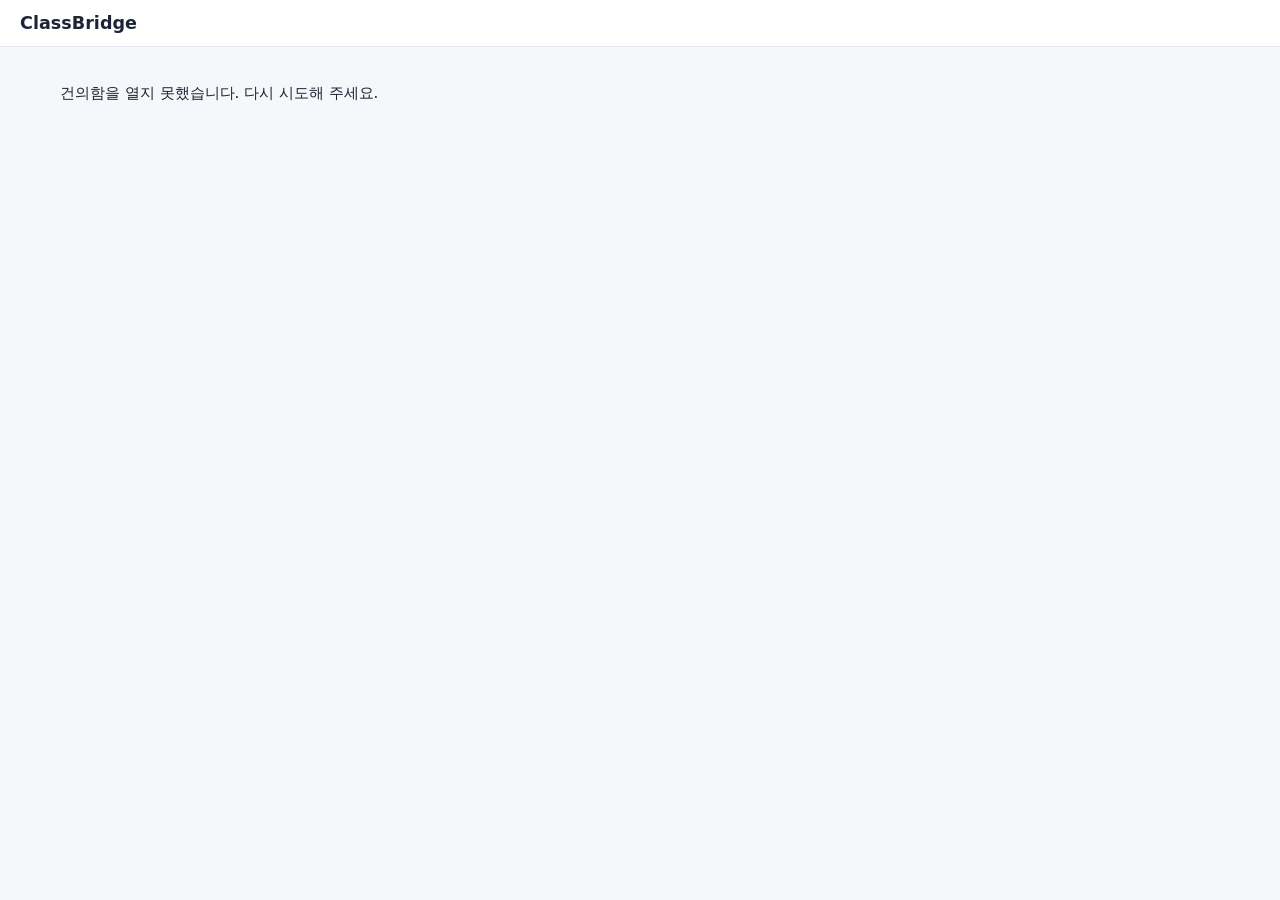
==== static/suggest.html @ acba66c9 "Allow cookie-free guest suggestions and optional 30-day sessions" ====
<!doctype html>
<html lang="ko">
<head>
  <meta charset="utf-8">
  <meta name="viewport" content="width=device-width, initial-scale=1">
  <meta name="referrer" content="no-referrer">
  <title>익명 건의 · ClassBridge</title>
  <link rel="stylesheet" href="/static/css/app.css">
  <script type="module" src="/static/js/anonymous-suggestion.js"></script>
</head>
<body>
  <header class="topbar"><a class="brand" href="/">ClassBridge</a></header>
  <main id="view" class="view"></main>
  <div id="toasts" class="toasts" aria-live="polite"></div>
</body>
</html>
---- static/css/app.css ----
:root {
  --bg: #f6f7fb; --panel: #fff; --text: #1d2433; --muted: #667085; --line: #e3e7ef;
  --primary: #2f5bea; --primary-weak: #e8eeff; --mine: #087254; --mine-weak: #e3f7f0;
  --danger: #c93839; --danger-weak: #fdeceb; --warn: #a65b08; --closed: #f1f3f6;
  --available: #166b56; --available-bg: #e7f6ee; --available-line: #388466;
  --booking-mine: #2448b5; --booking-mine-hover: #19378e;
  --radius: 10px; --shadow: 0 1px 2px rgba(16, 24, 40, .06), 0 1px 3px rgba(16, 24, 40, .08);
}
* { box-sizing: border-box; }
html, body { margin: 0; }
body { font-family: "Pretendard", "Apple SD Gothic Neo", "Noto Sans KR", system-ui, sans-serif;
  background: var(--bg); color: var(--text); font-size: 15px; line-height: 1.5; }
a { color: var(--primary); }
h1 { font-size: 1.4rem; margin: 0; }
h2 { font-size: 1.1rem; margin: 0 0 .75rem; }
h3 { font-size: 1rem; margin: 0 0 .5rem; }

.topbar { position: sticky; top: 0; z-index: 10; display: flex; align-items: center; gap: 1rem;
  padding: .6rem 1.25rem; background: var(--panel); border-bottom: 1px solid var(--line); }
.brand { font-weight: 800; text-decoration: none; color: var(--text); font-size: 1.1rem; }
.nav { display: flex; gap: .25rem; flex: 1; flex-wrap: wrap; }
.nav a { padding: .4rem .7rem; border-radius: 8px; text-decoration: none; color: var(--muted); font-weight: 600; }
.nav a:hover { background: var(--bg); }
.nav a.active { background: var(--primary-weak); color: var(--primary); }
.userbox { display: flex; align-items: center; gap: .5rem; color: var(--muted); font-size: .9rem; }
.menu-btn { display: none; margin-left: auto; font-size: 1.3rem; background: none; border: 0; cursor: pointer; }

.view { max-width: 1200px; margin: 0 auto; padding: 1.25rem; outline: none; }
.reserved-day-count { display: block; color: var(--primary); font-size: .8rem; }
.daily-title:focus { outline: 2px solid var(--primary); outline-offset: 4px; border-radius: 3px; }
.page-head { display: flex; align-items: center; justify-content: space-between; gap: 1rem; flex-wrap: wrap; margin-bottom: 1rem; }
.page-head p { flex-basis: 100%; margin: .25rem 0 0; }
.muted { color: var(--muted); }
.warn { color: var(--warn); font-weight: 600; }
.pre { white-space: pre-wrap; word-break: break-word; }
.empty, .loading { color: var(--muted); padding: 2rem; text-align: center; }
.error-box { background: var(--danger-weak); color: var(--danger); padding: 1rem; border-radius: var(--radius); }
.notice { background: var(--primary-weak); padding: .75rem 1rem; border-radius: var(--radius); margin-bottom: 1rem; }
.notice.success { background: var(--mine-weak); }

.panel { background: var(--panel); border: 1px solid var(--line); border-radius: var(--radius); padding: 1rem 1.25rem;
  box-shadow: var(--shadow); margin-bottom: 1rem; }
.split { display: grid; grid-template-columns: 2fr 1fr; gap: 1rem; }

.btn { display: inline-flex; align-items: center; justify-content: center; gap: .3rem; min-height: 38px;
  padding: .45rem .9rem; border: 1px solid var(--line); background: var(--panel); color: var(--text);
  border-radius: 8px; font: inherit; font-weight: 600; cursor: pointer; text-decoration: none; }
.btn:hover { border-color: #c5ccd8; }
.btn:disabled { opacity: .55; cursor: not-allowed; }
.btn.primary { background: var(--primary); border-color: var(--primary); color: #fff; }
.btn.danger { color: var(--danger); border-color: #f2c4c4; }
.btn.small { min-height: 32px; padding: .25rem .6rem; font-size: .85rem; }
.btn.big { min-height: 48px; font-size: 1rem; width: 100%; }
.link { background: none; border: 0; color: var(--primary); cursor: pointer; font: inherit; padding: .2rem .3rem; }
.link.danger { color: var(--danger); }

input, select, textarea { font: inherit; color: inherit; padding: .5rem .6rem; border: 1px solid var(--line);
  border-radius: 8px; background: #fff; width: 100%; min-height: 38px; }
input:focus, select:focus, textarea:focus, .btn:focus-visible { outline: 2px solid var(--primary); outline-offset: 1px; }
input[type="checkbox"], input[type="radio"] { width: auto; min-height: 0; }
.field { display: flex; flex-direction: column; gap: .25rem; margin-bottom: .6rem; }
.field .label { font-weight: 600; font-size: .9rem; }
.hint { color: var(--muted); font-size: .8rem; }
.grid-form { display: grid; grid-template-columns: repeat(auto-fill, minmax(150px, 1fr)); gap: 0 .75rem; }
.grid-form .wide { grid-column: 1 / -1; }
.inline-form { display: flex; gap: .5rem; margin-bottom: .75rem; }
.checks { display: flex; flex-wrap: wrap; gap: .5rem; }
.check { display: inline-flex; align-items: center; gap: .3rem; cursor: pointer; }
.filters, .toolbar { display: flex; flex-wrap: wrap; gap: .5rem; align-items: end; margin-bottom: 1rem; }
.filters .field { margin: 0; min-width: 160px; }
.filters > select { width: auto; }
.plain { list-style: none; padding: 0; margin: 0; }
.plain li { padding: .3rem 0; border-bottom: 1px dashed var(--line); }

.badge { display: inline-block; padding: .1rem .5rem; border-radius: 999px; font-size: .78rem; font-weight: 700; white-space: nowrap;
  background: var(--closed); color: var(--muted); }
.badge.booked, .badge.published { background: var(--primary-weak); color: var(--primary); }
.badge.completed, .badge.reviewed { background: var(--mine-weak); color: var(--mine); }
.badge.cancelled, .badge.no_show, .badge.closed { background: var(--danger-weak); color: var(--danger); }

.cards { display: grid; grid-template-columns: repeat(auto-fill, minmax(280px, 1fr)); gap: .75rem; }
.card { display: flex; flex-direction: column; gap: .35rem; text-align: left; background: var(--panel);
  border: 1px solid var(--line); border-radius: var(--radius); padding: .9rem 1rem; box-shadow: var(--shadow); font: inherit; }
.card .row { display: flex; justify-content: space-between; align-items: center; gap: .5rem; }
.card .actions, td.actions { display: flex; flex-wrap: wrap; gap: .4rem; }
.card p { margin: 0; }

/* 주간 시간표 */
.week-nav { display: flex; justify-content: space-between; align-items: center; margin: .5rem 0; gap: .5rem; }
.legend { display: flex; flex-wrap: wrap; gap: .5rem 1rem; font-size: .85rem; color: var(--text); margin-bottom: .5rem; }
.lg::before { content: ""; display: inline-block; width: 12px; height: 12px; border-radius: 3px; margin-right: .3rem; vertical-align: -1px; }
.lg.open::before { background: var(--available-bg); border: 2px solid var(--available-line); }
.lg.mine::before { background: var(--booking-mine); }
.lg.closed::before { background: var(--closed); border: 1px dashed var(--muted); }
.week-wrap { overflow-x: auto; background: var(--panel); border: 1px solid var(--line); border-radius: var(--radius); }
.week-grid { display: grid; grid-template-columns: 56px repeat(7, minmax(110px, 1fr)); min-width: 840px; position: relative; align-items: stretch; }
.day-head { grid-row: 1; padding: .5rem; text-align: center; border-bottom: 1px solid var(--line); background: #fafbfd;
  position: sticky; top: 0; font-size: .9rem; }
.corner { grid-row: 1; grid-column: 1; border-bottom: 1px solid var(--line); background: #fafbfd; }
.hour { grid-column: 1; font-size: .75rem; color: var(--muted); padding: 0 .3rem; border-top: 1px solid var(--line); }
.cell { border-top: 1px solid var(--line); border-left: 1px solid #f0f2f6; }
.slot { margin: 1px 3px; border-radius: 6px; border: 0; padding: .2rem .4rem; text-align: left; cursor: pointer;
  display: flex; flex-direction: column; overflow: hidden; font: inherit; font-size: .78rem; z-index: 1; line-height: 1.25; }
.slot.open { background: var(--available-bg); color: #105640; border: 1px solid var(--available-line); }
.slot.open:hover, .slot.open:focus-visible { background: #cdebdc; }
.slot.reserved { background: #e9edff; color: #243e9f; border: 1px solid #b3bff5; }
.slot.reserved:hover, .slot.reserved:focus-visible { background: #dce3ff; }
.daily .card.slot.reserved { background: #e9edff; color: #243e9f; border: 2px solid #b3bff5; }
.slot.mine { background: var(--booking-mine); color: #fff; }
.slot.mine:hover, .slot.mine:focus-visible { background: var(--booking-mine-hover); }
.slot.closed { background: var(--closed); color: #515b6b; border: 1px dashed var(--muted); }
.slot.cancelled { background: repeating-linear-gradient(45deg, #f4f5f8, #f4f5f8 6px, #eceef3 6px, #eceef3 12px); color: #515b6b; text-decoration: line-through; }
.slot-time { font-weight: 700; }
.slot-meta, .slot-count, .slot-loc { opacity: 1; }
.slot:focus-visible { outline: 3px solid #1d2433; outline-offset: 2px; }

/* 모바일 일별 */
.day-chips { display: grid; grid-template-columns: repeat(7, 1fr); gap: .3rem; margin-bottom: .75rem; }
.chip { display: flex; flex-direction: column; align-items: center; padding: .4rem 0; border: 1px solid var(--line);
  background: var(--panel); border-radius: 10px; font: inherit; cursor: pointer; position: relative; min-height: 52px; }
.chip.active { background: var(--primary); color: #fff; border-color: var(--primary); }
.chip em { position: absolute; top: -4px; right: -2px; font-style: normal; font-size: .7rem; background: var(--mine);
  color: #fff; border-radius: 999px; padding: 0 .35rem; }
.daily-title { margin: .25rem 0 .5rem; }
.daily .card.slot { margin: 0; font-size: .95rem; padding: 1rem; min-height: 72px; gap: .4rem; }
.daily .card.slot.open { border: 2px solid var(--available-line); background: var(--available-bg); }
.daily .card.slot.mine { border: 2px solid var(--booking-mine); }
.daily .card.slot.closed { border: 1px dashed var(--muted); }
.chip em { top: -6px; min-width: 18px; text-align: center; }
.slot-time { font-variant-numeric: tabular-nums; }
.week-wrap { scrollbar-gutter: stable; }

/* 모바일 일간 시간표: 목록형 카드와 같은 데이터/클릭 동작 공유 */
.mobile-view-toggle { display: flex; gap: .5rem; margin: .6rem 0 .85rem; }
.mobile-view-toggle .btn { flex: 1; min-height: 44px; }
.day-timeline { position: relative; margin: .5rem 0 1rem; background: #fff;
  border: 1px solid var(--line); border-radius: var(--radius); overflow: hidden; }
.day-timeline-hour { position: absolute; left: 0; right: 0; border-top: 1px solid #e5e9f1;
  height: 1px; pointer-events: none; }
.day-timeline-hour span { display: inline-block; position: absolute; top: -10px; left: 6px;
  font-size: .73rem; color: var(--muted); font-variant-numeric: tabular-nums;
  background: #fff; padding-right: 4px; }
.day-timeline-slot { position: absolute; left: 62px; right: 8px; width: calc(100% - 70px);
  margin: 0; min-height: 44px; overflow: hidden; border-radius: 8px; padding: .3rem .55rem;
  text-align: left; font: inherit; font-size: .82rem; line-height: 1.2; cursor: pointer;
  display: flex; flex-direction: column; gap: .1rem; z-index: 1; }
.day-timeline-slot:focus-visible { outline: 3px solid #1d2433; outline-offset: 2px; }
.day-timeline-slot.slot.open { border: 2px solid var(--available-line); }
.day-timeline-slot.slot.reserved { border: 2px solid #b3bff5; }
.day-timeline-slot.slot.mine { border: 2px solid var(--booking-mine); }
.day-timeline-slot .slot-meta { font-size: .73rem; white-space: nowrap;
  text-overflow: ellipsis; overflow: hidden; }

/* 테이블 */
.table-wrap { overflow-x: auto; }
.table { width: 100%; border-collapse: collapse; background: var(--panel); border-radius: var(--radius); overflow: hidden;
  border: 1px solid var(--line); }
.table th, .table td { padding: .6rem .7rem; border-bottom: 1px solid var(--line); text-align: left; vertical-align: top; font-size: .9rem; }
.table th { background: #fafbfd; font-weight: 700; }
.table select { min-width: 110px; }
.action-more summary { list-style: none; cursor: pointer; }
.action-more summary::-webkit-details-marker { display: none; }
.action-more-panel { display: flex; flex-wrap: wrap; gap: .3rem; margin-top: .35rem; }
.action-more-panel .btn { white-space: nowrap; }
code { font-size: .78rem; word-break: break-all; }

/* 교수자·관리자 상담 통합 정보 페이지 */
.insight-section { margin-bottom: 1.6rem; }
.insight-section-head { display: flex; justify-content: space-between; align-items: center;
  gap: .8rem; flex-wrap: wrap; margin: 0 0 .8rem; }
.insight-section-head h2 { margin: 0; }
.insight-period { display: inline-flex; align-items: center; gap: .5rem;
  font-weight: 600; font-size: .87rem; }
.insight-period select { width: auto; min-width: 128px; }
.insight-overview > .muted { font-size: .85rem; margin: .25rem 0 .8rem; }
.insight-metrics { display: grid; grid-template-columns: repeat(auto-fit, minmax(160px, 1fr));
  gap: .75rem; margin-bottom: 1rem; }
.insight-metric { display: flex; flex-direction: column; gap: .3rem;
  background: var(--panel); border: 1px solid var(--line); border-radius: 12px;
  padding: 1rem; min-height: 108px; box-shadow: var(--shadow); }
.insight-metric .insight-number { font-size: 1.7rem; font-weight: 800;
  line-height: 1.2; color: var(--text); font-variant-numeric: tabular-nums; }
.insight-breakdowns { display: grid; grid-template-columns: repeat(auto-fit, minmax(260px, 1fr)); gap: .75rem; }
.insight-breakdowns .panel { margin: 0; }
.insight-breakdown-item { display: flex; justify-content: space-between; gap: .6rem; }
.insight-search { display: flex; align-items: center; flex-wrap: wrap; gap: .5rem;
  margin-bottom: 1rem; }
.insight-search input { flex: 1; min-width: min(220px, 100%); }
.insight-search button { min-height: 44px; }
.consult-note-list { display: grid; gap: .8rem; }
.consult-note-card { margin: 0; min-width: 0; }
.consult-note-card .muted { font-size: .86rem; margin: .35rem 0; }
.consult-note-head { display: flex; align-items: center; justify-content: space-between; gap: .5rem; flex-wrap: wrap; }
.consult-note-text { line-height: 1.65; word-break: break-word; white-space: pre-wrap;
  padding: .75rem; margin: .65rem 0; background: var(--bg); border-radius: 8px;
  border: 1px solid var(--line); max-height: 280px; overflow: auto; }
.insight-pagination { display: flex; justify-content: center; align-items: center; gap: 1rem; margin: 1rem 0; }
@media (max-width: 720px) {
  .insight-metrics { grid-template-columns: repeat(2, minmax(0, 1fr)); gap: .5rem; }
  .insight-metric { padding: .8rem; min-height: 96px; }
  .insight-metric .insight-number { font-size: 1.45rem; }
  .insight-search { gap: .4rem; }
  .insight-search input { flex-basis: 100%; }
}

/* 설문 */
.title-input { font-size: 1.3rem; font-weight: 700; border: 0; border-bottom: 2px solid var(--line); border-radius: 0; margin-bottom: .5rem; }
.questions { display: flex; flex-direction: column; gap: .75rem; }
.q-card { background: var(--panel); border: 1px solid var(--line); border-left: 4px solid var(--primary);
  border-radius: var(--radius); padding: 1rem; margin: 0 0 .75rem; }
.q-card legend { font-weight: 700; padding: 0 .25rem; }
.q-row { display: grid; grid-template-columns: 1fr 160px; gap: .5rem; }
.q-foot { display: flex; justify-content: space-between; align-items: center; margin-top: .5rem; border-top: 1px solid var(--line); padding-top: .5rem; }
.options { display: flex; flex-direction: column; gap: .35rem; margin-top: .5rem; }
.opt { display: flex; align-items: center; gap: .4rem; }
.dot { color: var(--muted); }
.add-q { align-self: flex-start; }
.choices { display: flex; flex-direction: column; gap: .4rem; }
.scale { display: flex; align-items: center; gap: .6rem; flex-wrap: wrap; }
.scale-item { display: flex; flex-direction: column; align-items: center; cursor: pointer; }
.req { color: var(--danger); }
.preview-banner { background: #fff6e0; color: var(--warn); padding: .5rem 1rem; border-radius: var(--radius); margin-bottom: .75rem; font-weight: 600; }
.bars { display: flex; flex-direction: column; gap: .35rem; }
.bar-row { display: grid; grid-template-columns: minmax(80px, 160px) 1fr 40px; gap: .5rem; align-items: center; }
.bar { background: var(--closed); height: 14px; border-radius: 7px; overflow: hidden; }
.bar-fill { display: block; height: 100%; background: var(--primary); border-radius: 7px; }
.bar-n { text-align: right; font-weight: 700; }
.texts { padding-left: 1.2rem; margin: 0; }
.texts li { padding: .2rem 0; }
.themes .quote { color: var(--muted); }
.stats { display: flex; gap: .5rem; flex-wrap: wrap; margin-bottom: .75rem; }
.stat { background: var(--panel); border: 1px solid var(--line); border-radius: 8px; padding: .3rem .7rem; display: flex; gap: .4rem; }

/* 모달·토스트 */
.backdrop { position: fixed; inset: 0; background: rgba(16, 24, 40, .45); display: flex; align-items: center; justify-content: center; z-index: 50; padding: 1rem; }
.modal { background: var(--panel); border-radius: 14px; padding: 1.25rem; width: min(520px, 100%); max-height: 90vh; overflow: auto; }
.modal-actions { display: flex; justify-content: flex-end; gap: .5rem; margin-top: 1rem; flex-wrap: wrap; }
.modal-actions .btn:disabled { opacity: .5; cursor: progress; }
.mobile-tabs { display: none; }
.calendar-toggle { display: flex; gap: .45rem; flex-wrap: wrap; margin: .5rem 0 1rem; }
.calendar-toggle .btn[aria-pressed="true"] { background: var(--primary-weak); border-color: var(--primary); color: #2049ba; }
.booking-detail { display: grid; gap: .65rem; }
.toasts { position: fixed; bottom: 1rem; right: 1rem; display: flex; flex-direction: column; gap: .5rem; z-index: 60; }
.toast { background: #1d2433; color: #fff; padding: .7rem 1rem; border-radius: 10px; box-shadow: var(--shadow); max-width: 360px; }
.toast-success { background: var(--mine); }
.toast-error { background: var(--danger); }

.login-box { max-width: 420px; margin: 4rem auto; text-align: center; display: flex; flex-direction: column; gap: .75rem; }
.dev-login { text-align: left; border-top: 1px dashed var(--line); padding-top: .75rem; }

@media (max-width: 720px) {
  body { font-size: 16px; }
  .topbar { flex-wrap: wrap; padding: .5rem .9rem; }
  .menu-btn { display: block; }
  .nav { display: none; order: 3; flex-basis: 100%; flex-direction: column; }
  .nav.open { display: flex; }
  .nav a { padding: .7rem; }
  .userbox { display: none; }
  .nav.open ~ .userbox { display: flex; order: 4; flex-basis: 100%; justify-content: space-between; }
  .topbar { min-height: 52px; }
  .view { padding-bottom: 88px; }
  .mobile-tabs { display: flex; position: fixed; bottom: 0; left: 0; right: 0; z-index: 20;
    min-height: 66px; background: #fff; border-top: 1px solid var(--line); padding: .25rem .4rem max(.25rem, env(safe-area-inset-bottom)); }
  .mobile-tabs a, .mobile-tabs button { flex: 1; min-width: 0; display: flex; flex-direction: column; justify-content: center;
    align-items: center; gap: .1rem; min-height: 46px; border: 0; border-radius: 8px; background: transparent;
    font: inherit; color: #475467; text-decoration: none; font-size: .78rem; cursor: pointer; }
  .mobile-tabs a.active { color: #2049ba; background: var(--primary-weak); font-weight: 700; }
  .mobile-tabs a:focus-visible, .mobile-tabs button:focus-visible { outline: 2px solid var(--primary); outline-offset: 1px; }
  .inline-form input[type="date"] { flex: 0 0 auto; }
  .page-head { gap: .35rem; }
  .mobile-tab-icon { font-size: 1.25rem; line-height: 1.15; }
  .inline-form input[type="date"] { flex: 0 0 auto !important; min-height: 42px; height: auto; }
  .view { padding: .9rem .9rem 88px; }
  .split { grid-template-columns: 1fr; }
  .q-row { grid-template-columns: 1fr; }
  .inline-form { flex-direction: column; }
  .table thead { display: none; }
  .table, .table tbody, .table tr, .table td { display: block; width: 100%; }
  .table tr { border-bottom: 2px solid var(--line); padding: .4rem 0; }
  .table td { border: 0; padding: .3rem .7rem; }
  .table td::before { content: attr(data-label); display: block; font-size: .75rem; color: var(--muted); font-weight: 700; }
  .btn { min-height: 44px; }
  .btn.small { min-height: 40px; }
  .toasts { left: 1rem; right: 1rem; }
  .week-nav strong { font-size: .9rem; text-align: center; }
  .week-nav .btn { white-space: nowrap; padding: .4rem .6rem; }
  .grid-form { grid-template-columns: 1fr 1fr; }
}
.inline-form input[type="date"] { flex: 0 0 170px; }
.inline-form button { white-space: nowrap; flex: 0 0 auto; }

/* Help stays out of the primary navigation on desktop. */
.nav .mobile-help-link { display: none; }
.desktop-help-link, .brand { white-space: nowrap; }
.support-guide, .support-list { margin-top: 1rem; }
.support-list { margin-bottom: 1rem; }
.support-title { overflow-wrap: anywhere; }
.support-thread { max-width: 900px; }
@media (min-width: 721px) and (max-width: 1200px) { .userbox .who { display: none; } }
@media (max-width: 720px) {
  .nav .mobile-help-link { display: block; }
  .userbox .desktop-help-link { display: none; }
}
.support-count[hidden] { display: none; }
/* Representative booking notice: plain text, readable on narrow screens. */
.announcement-panel { margin: 0 0 16px; padding: 16px; border: 1px solid #a8c6c0; border-left: 4px solid #166b59; border-radius: 10px; background: #f1f8f5; color: #183d35; min-width: 0; overflow-wrap: anywhere; }
.announcement-head { display: flex; flex-wrap: wrap; gap: 10px; align-items: center; }
.announcement-head .btn { margin-left: auto; }
.announcement-panel h2 { font-size: 1.05rem; margin: 12px 0 6px; }
.announcement-body { white-space: pre-wrap; line-height: 1.65; margin: 6px 0 0; }
.booking-guide { margin: 0 0 16px; color: #46536b; }
.booking-guide summary { cursor: pointer; padding: 8px 0; font-weight: 600; }
.booking-guide p { line-height: 1.6; }
.survey-qr { text-align: center; }
.survey-qr img { display: block; width: min(100%, 280px); height: auto; margin: 12px auto; background: white; }
.survey-share-url { display: block; overflow-wrap: anywhere; margin-top: 12px; }
.scale-choices label { min-height: 44px; }
.questions .add-q { scroll-margin-bottom: 100px; }
#mobile-tabs[hidden] { display: none; }
.survey-settings .field { min-width: 0; }
.survey-settings input, .survey-settings select { min-width: 0; max-width: 100%; }
@media (max-width: 720px) { .survey-settings .grid-form { grid-template-columns: minmax(0, 1fr); } }

/* Distinct navigation shapes and an availability summary above the notice. */
#nav > a:not(.mobile-help-link) { display: inline-flex; align-items: center; gap: 6px; }
.nav-icon { flex: 0 0 auto; vertical-align: middle; }
.available-days { padding: 16px; margin: 12px 0; border: 1px solid #b8d4cc; border-left: 4px solid #176d59; border-radius: 12px; background: #f2faf7; }
.available-days h2 { font-size: 1rem; margin: 0 0 12px; }
.available-day-buttons { display: flex; flex-wrap: wrap; gap: 8px; margin-bottom: 8px; }
.available-day-buttons .btn { white-space: normal; text-align: left; }
#slot-create-panel .notice { margin: 10px 0 0; overflow-wrap: anywhere; }
#slot-create-panel [hidden] { display: none !important; }

.schedule-preview{width:100%;min-width:0}
.preview-month{display:grid;grid-template-columns:repeat(7,minmax(0,1fr));gap:4px;text-align:center;margin:12px 0}
.preview-month button{min-width:0;min-height:48px;padding:4px 0;border:1px solid #cbd5e1;border-radius:8px;background:#fff;color:#174a78}
.preview-month button strong,.preview-month button small{display:block}
.preview-month button[aria-pressed="true"]{background:#e0e7ff;border:2px solid #4338ca;color:#312e81}
.preview-month button:disabled{color:#94a3b8;background:#f8fafc;border-color:transparent}
.preview-times{max-height:220px;overflow:auto;border-top:1px solid #dbe2ed;padding-top:8px}
.notification-summary{font-size:.9rem}.notification-summary>div{margin:8px 0}.notification-summary small{display:block}
.week-grid{scroll-margin-top:80px}

.schedule-preview-body>p{margin:6px 0}.schedule-preview-body .row{justify-content:space-between}.schedule-preview-body h3{margin:6px 0}
.staff-today .actions { display: flex; flex-wrap: wrap; gap: 8px; }
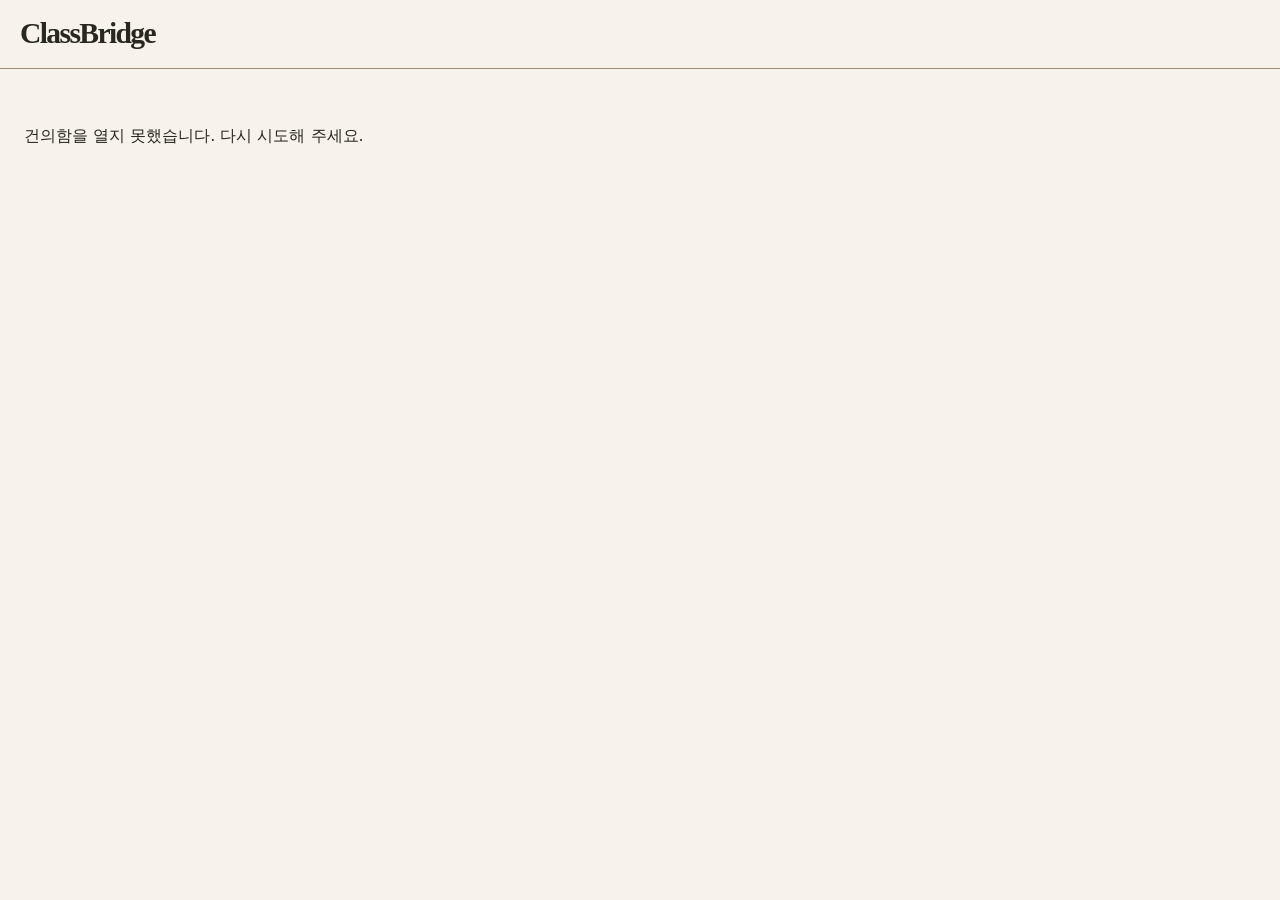
==== commit dd845b02: "Keep guest suggestions private and key guest rate limit on proxy-appended address Guests (no account" ====
--- a/static/suggest.html
+++ b/static/suggest.html
@@ -10,7 +10,7 @@
 </head>
 <body>
   <header class="topbar"><a class="brand" href="/">ClassBridge</a></header>
-  <main id="view" class="view"></main>
+  <main id="view" class="view"><p class="muted page-loading" role="status">익명 건의함을 불러오는 중입니다… 서버가 잠시 쉬고 있었다면 최대 1분 정도 걸릴 수 있어요.</p></main>
   <div id="toasts" class="toasts" aria-live="polite"></div>
 </body>
 </html>
--- a/static/css/app.css
+++ b/static/css/app.css
@@ -1,13 +1,19 @@
+/* Editorial Campus: warm paper, ink, terracotta. Semantic status colours remain distinct. */
 :root {
-  --bg: #f6f7fb; --panel: #fff; --text: #1d2433; --muted: #667085; --line: #e3e7ef;
-  --primary: #2f5bea; --primary-weak: #e8eeff; --mine: #087254; --mine-weak: #e3f7f0;
-  --danger: #c93839; --danger-weak: #fdeceb; --warn: #a65b08; --closed: #f1f3f6;
-  --available: #166b56; --available-bg: #e7f6ee; --available-line: #388466;
-  --booking-mine: #2448b5; --booking-mine-hover: #19378e;
-  --radius: 10px; --shadow: 0 1px 2px rgba(16, 24, 40, .06), 0 1px 3px rgba(16, 24, 40, .08);
+  color-scheme: light;
+  --bg: #f7f3ec; --panel: #fffcf7; --text: #292721; --muted: #665f55; --line: #ddd3c5;
+  --primary: #a64419; --primary-weak: #f9e8d9; --mine: #28604d; --mine-weak: #e8f1e8;
+  --danger: #a52e32; --danger-weak: #fbe9e6; --warn: #80520b; --closed: #eee9e1;
+  --available: #6b503b; --available-bg: #fff5e7; --available-line: #b89a7e;
+  --control-line: #9c8f7e; --reserved-line: #8aa991; --reserved-bg: #e5f1e7;
+  --reserved-text: #315b42; --reserved-hover: #d7e8da; --available-hover: #f7e7d1;
+  --booking-mine: #8d3a1c; --booking-mine-hover: #713019;
+  --lecture-bg: #e9e1d8; --lecture-text: #594737; --lecture-line: #8b7057; --lecture-hover: #ded2c5;
+  --radius: 6px; --shadow: none;
+  --editorial: Georgia, "Noto Serif KR", "Nanum Myeongjo", "Batang", "AppleMyungjo", serif;
 }
 * { box-sizing: border-box; }
-html, body { margin: 0; }
+html, body { margin: 0; background: var(--bg); }
 body { font-family: "Pretendard", "Apple SD Gothic Neo", "Noto Sans KR", system-ui, sans-serif;
   background: var(--bg); color: var(--text); font-size: 15px; line-height: 1.5; }
 a { color: var(--primary); }
@@ -23,9 +29,12 @@
 .nav a:hover { background: var(--bg); }
 .nav a.active { background: var(--primary-weak); color: var(--primary); }
 .userbox { display: flex; align-items: center; gap: .5rem; color: var(--muted); font-size: .9rem; }
-.menu-btn { display: none; margin-left: auto; font-size: 1.3rem; background: none; border: 0; cursor: pointer; }
 
 .view { max-width: 1200px; margin: 0 auto; padding: 1.25rem; outline: none; }
+.calendar-status-legend { display: flex; gap: .5rem; flex-wrap: wrap; margin: .5rem 0 .75rem; }
+.calendar-status-legend span { padding: .25rem .65rem; border-radius: 6px; font-size: .85rem; font-weight: 600; }
+.calendar-status-legend .available { background: var(--available-bg); color: var(--available); border: 1px solid var(--available-line); }
+.calendar-status-legend .reserved { background: var(--reserved-bg); color: var(--reserved-text); border: 1px solid var(--reserved-line); }
 .reserved-day-count { display: block; color: var(--primary); font-size: .8rem; }
 .daily-title:focus { outline: 2px solid var(--primary); outline-offset: 4px; border-radius: 3px; }
 .page-head { display: flex; align-items: center; justify-content: space-between; gap: 1rem; flex-wrap: wrap; margin-bottom: 1rem; }
@@ -45,17 +54,17 @@
 .btn { display: inline-flex; align-items: center; justify-content: center; gap: .3rem; min-height: 38px;
   padding: .45rem .9rem; border: 1px solid var(--line); background: var(--panel); color: var(--text);
   border-radius: 8px; font: inherit; font-weight: 600; cursor: pointer; text-decoration: none; }
-.btn:hover { border-color: #c5ccd8; }
+.btn:hover { border-color: var(--control-line); }
 .btn:disabled { opacity: .55; cursor: not-allowed; }
 .btn.primary { background: var(--primary); border-color: var(--primary); color: #fff; }
-.btn.danger { color: var(--danger); border-color: #f2c4c4; }
+.btn.danger { color: var(--danger); border-color: var(--danger); }
 .btn.small { min-height: 32px; padding: .25rem .6rem; font-size: .85rem; }
 .btn.big { min-height: 48px; font-size: 1rem; width: 100%; }
 .link { background: none; border: 0; color: var(--primary); cursor: pointer; font: inherit; padding: .2rem .3rem; }
 .link.danger { color: var(--danger); }
 
 input, select, textarea { font: inherit; color: inherit; padding: .5rem .6rem; border: 1px solid var(--line);
-  border-radius: 8px; background: #fff; width: 100%; min-height: 38px; }
+  border-radius: 8px; background: var(--panel); width: 100%; min-height: 38px; }
 input:focus, select:focus, textarea:focus, .btn:focus-visible { outline: 2px solid var(--primary); outline-offset: 1px; }
 input[type="checkbox"], input[type="radio"] { width: auto; min-height: 0; }
 .field { display: flex; flex-direction: column; gap: .25rem; margin-bottom: .6rem; }
@@ -90,32 +99,34 @@
 .legend { display: flex; flex-wrap: wrap; gap: .5rem 1rem; font-size: .85rem; color: var(--text); margin-bottom: .5rem; }
 .lg::before { content: ""; display: inline-block; width: 12px; height: 12px; border-radius: 3px; margin-right: .3rem; vertical-align: -1px; }
 .lg.open::before { background: var(--available-bg); border: 2px solid var(--available-line); }
+.lg.reserved::before { background: var(--reserved-bg); border: 2px solid var(--reserved-line); }
+.lg.lecture::before { background: var(--lecture-bg); border: 1px solid var(--lecture-line); border-left: 4px solid var(--lecture-line); }
 .lg.mine::before { background: var(--booking-mine); }
 .lg.closed::before { background: var(--closed); border: 1px dashed var(--muted); }
 .week-wrap { overflow-x: auto; background: var(--panel); border: 1px solid var(--line); border-radius: var(--radius); }
-.week-grid { display: grid; grid-template-columns: 56px repeat(7, minmax(110px, 1fr)); min-width: 840px; position: relative; align-items: stretch; }
-.day-head { grid-row: 1; padding: .5rem; text-align: center; border-bottom: 1px solid var(--line); background: #fafbfd;
+.week-grid { display: grid; grid-template-columns: 56px repeat(5, minmax(110px, 1fr)); min-width: 606px; position: relative; align-items: stretch; }
+.day-head { grid-row: 1; padding: .5rem; text-align: center; border-bottom: 1px solid var(--line); background: var(--bg);
   position: sticky; top: 0; font-size: .9rem; }
-.corner { grid-row: 1; grid-column: 1; border-bottom: 1px solid var(--line); background: #fafbfd; }
+.corner { grid-row: 1; grid-column: 1; border-bottom: 1px solid var(--line); background: var(--bg); }
 .hour { grid-column: 1; font-size: .75rem; color: var(--muted); padding: 0 .3rem; border-top: 1px solid var(--line); }
-.cell { border-top: 1px solid var(--line); border-left: 1px solid #f0f2f6; }
+.cell { border-top: 1px solid var(--line); border-left: 1px solid var(--line); }
 .slot { margin: 1px 3px; border-radius: 6px; border: 0; padding: .2rem .4rem; text-align: left; cursor: pointer;
   display: flex; flex-direction: column; overflow: hidden; font: inherit; font-size: .78rem; z-index: 1; line-height: 1.25; }
-.slot.open { background: var(--available-bg); color: #105640; border: 1px solid var(--available-line); }
-.slot.open:hover, .slot.open:focus-visible { background: #cdebdc; }
-.slot.reserved { background: #e9edff; color: #243e9f; border: 1px solid #b3bff5; }
-.slot.reserved:hover, .slot.reserved:focus-visible { background: #dce3ff; }
-.daily .card.slot.reserved { background: #e9edff; color: #243e9f; border: 2px solid #b3bff5; }
+.slot.open { background: var(--available-bg); color: var(--available); border: 1px solid var(--available-line); }
+.slot.open:hover, .slot.open:focus-visible { background: var(--available-hover); }
+.slot.reserved { background: var(--reserved-bg); color: var(--reserved-text); border: 1px solid var(--reserved-line); }
+.slot.reserved:hover, .slot.reserved:focus-visible { background: var(--reserved-hover); }
+.daily .card.slot.reserved { background: var(--reserved-bg); color: var(--reserved-text); border: 2px solid var(--reserved-line); }
 .slot.mine { background: var(--booking-mine); color: #fff; }
 .slot.mine:hover, .slot.mine:focus-visible { background: var(--booking-mine-hover); }
-.slot.closed { background: var(--closed); color: #515b6b; border: 1px dashed var(--muted); }
-.slot.cancelled { background: repeating-linear-gradient(45deg, #f4f5f8, #f4f5f8 6px, #eceef3 6px, #eceef3 12px); color: #515b6b; text-decoration: line-through; }
+.slot.closed { background: var(--closed); color: var(--muted); border: 1px dashed var(--muted); }
+.slot.cancelled { background: repeating-linear-gradient(45deg, var(--bg), var(--bg) 6px, var(--closed) 6px, var(--closed) 12px); color: var(--muted); text-decoration: line-through; }
 .slot-time { font-weight: 700; }
 .slot-meta, .slot-count, .slot-loc { opacity: 1; }
-.slot:focus-visible { outline: 3px solid #1d2433; outline-offset: 2px; }
+.slot:focus-visible { outline: 3px solid var(--text); outline-offset: 2px; }
 
 /* 모바일 일별 */
-.day-chips { display: grid; grid-template-columns: repeat(7, 1fr); gap: .3rem; margin-bottom: .75rem; }
+.day-chips { display: grid; grid-template-columns: repeat(5, 1fr); gap: .3rem; margin-bottom: .75rem; }
 .chip { display: flex; flex-direction: column; align-items: center; padding: .4rem 0; border: 1px solid var(--line);
   background: var(--panel); border-radius: 10px; font: inherit; cursor: pointer; position: relative; min-height: 52px; }
 .chip.active { background: var(--primary); color: #fff; border-color: var(--primary); }
@@ -133,20 +144,20 @@
 /* 모바일 일간 시간표: 목록형 카드와 같은 데이터/클릭 동작 공유 */
 .mobile-view-toggle { display: flex; gap: .5rem; margin: .6rem 0 .85rem; }
 .mobile-view-toggle .btn { flex: 1; min-height: 44px; }
-.day-timeline { position: relative; margin: .5rem 0 1rem; background: #fff;
+.day-timeline { position: relative; margin: .5rem 0 1rem; background: var(--panel);
   border: 1px solid var(--line); border-radius: var(--radius); overflow: hidden; }
-.day-timeline-hour { position: absolute; left: 0; right: 0; border-top: 1px solid #e5e9f1;
+.day-timeline-hour { position: absolute; left: 0; right: 0; border-top: 1px solid var(--line);
   height: 1px; pointer-events: none; }
 .day-timeline-hour span { display: inline-block; position: absolute; top: -10px; left: 6px;
   font-size: .73rem; color: var(--muted); font-variant-numeric: tabular-nums;
-  background: #fff; padding-right: 4px; }
+  background: var(--panel); padding-right: 4px; }
 .day-timeline-slot { position: absolute; left: 62px; right: 8px; width: calc(100% - 70px);
   margin: 0; min-height: 44px; overflow: hidden; border-radius: 8px; padding: .3rem .55rem;
   text-align: left; font: inherit; font-size: .82rem; line-height: 1.2; cursor: pointer;
   display: flex; flex-direction: column; gap: .1rem; z-index: 1; }
-.day-timeline-slot:focus-visible { outline: 3px solid #1d2433; outline-offset: 2px; }
+.day-timeline-slot:focus-visible { outline: 3px solid var(--text); outline-offset: 2px; }
 .day-timeline-slot.slot.open { border: 2px solid var(--available-line); }
-.day-timeline-slot.slot.reserved { border: 2px solid #b3bff5; }
+.day-timeline-slot.slot.reserved { border: 2px solid var(--reserved-line); }
 .day-timeline-slot.slot.mine { border: 2px solid var(--booking-mine); }
 .day-timeline-slot .slot-meta { font-size: .73rem; white-space: nowrap;
   text-overflow: ellipsis; overflow: hidden; }
@@ -156,7 +167,7 @@
 .table { width: 100%; border-collapse: collapse; background: var(--panel); border-radius: var(--radius); overflow: hidden;
   border: 1px solid var(--line); }
 .table th, .table td { padding: .6rem .7rem; border-bottom: 1px solid var(--line); text-align: left; vertical-align: top; font-size: .9rem; }
-.table th { background: #fafbfd; font-weight: 700; }
+.table th { background: var(--bg); font-weight: 700; }
 .table select { min-width: 110px; }
 .action-more summary { list-style: none; cursor: pointer; }
 .action-more summary::-webkit-details-marker { display: none; }
@@ -238,10 +249,10 @@
 .modal-actions .btn:disabled { opacity: .5; cursor: progress; }
 .mobile-tabs { display: none; }
 .calendar-toggle { display: flex; gap: .45rem; flex-wrap: wrap; margin: .5rem 0 1rem; }
-.calendar-toggle .btn[aria-pressed="true"] { background: var(--primary-weak); border-color: var(--primary); color: #2049ba; }
+.calendar-toggle .btn[aria-pressed="true"] { background: var(--primary-weak); border-color: var(--primary); color: var(--primary); }
 .booking-detail { display: grid; gap: .65rem; }
 .toasts { position: fixed; bottom: 1rem; right: 1rem; display: flex; flex-direction: column; gap: .5rem; z-index: 60; }
-.toast { background: #1d2433; color: #fff; padding: .7rem 1rem; border-radius: 10px; box-shadow: var(--shadow); max-width: 360px; }
+.toast { background: var(--text); color: #fff; padding: .7rem 1rem; border-radius: 10px; box-shadow: var(--shadow); max-width: 360px; }
 .toast-success { background: var(--mine); }
 .toast-error { background: var(--danger); }
 
@@ -251,8 +262,8 @@
 @media (max-width: 720px) {
   body { font-size: 16px; }
   .topbar { flex-wrap: wrap; padding: .5rem .9rem; }
-  .menu-btn { display: block; }
   .nav { display: none; order: 3; flex-basis: 100%; flex-direction: column; }
+  .topbar:has(.nav.open) { max-height: calc(100dvh - 76px); overflow-y: auto; }
   .nav.open { display: flex; }
   .nav a { padding: .7rem; }
   .userbox { display: none; }
@@ -260,11 +271,11 @@
   .topbar { min-height: 52px; }
   .view { padding-bottom: 88px; }
   .mobile-tabs { display: flex; position: fixed; bottom: 0; left: 0; right: 0; z-index: 20;
-    min-height: 66px; background: #fff; border-top: 1px solid var(--line); padding: .25rem .4rem max(.25rem, env(safe-area-inset-bottom)); }
+    min-height: 66px; background: var(--panel); border-top: 1px solid var(--line); padding: .25rem .4rem max(.25rem, env(safe-area-inset-bottom)); }
   .mobile-tabs a, .mobile-tabs button { flex: 1; min-width: 0; display: flex; flex-direction: column; justify-content: center;
     align-items: center; gap: .1rem; min-height: 46px; border: 0; border-radius: 8px; background: transparent;
-    font: inherit; color: #475467; text-decoration: none; font-size: .78rem; cursor: pointer; }
-  .mobile-tabs a.active { color: #2049ba; background: var(--primary-weak); font-weight: 700; }
+    font: inherit; color: var(--muted); text-decoration: none; font-size: .78rem; cursor: pointer; }
+  .mobile-tabs a.active { color: var(--primary); background: var(--primary-weak); font-weight: 700; }
   .mobile-tabs a:focus-visible, .mobile-tabs button:focus-visible { outline: 2px solid var(--primary); outline-offset: 1px; }
   .inline-form input[type="date"] { flex: 0 0 auto; }
   .page-head { gap: .35rem; }
@@ -303,12 +314,15 @@
 }
 .support-count[hidden] { display: none; }
 /* Representative booking notice: plain text, readable on narrow screens. */
-.announcement-panel { margin: 0 0 16px; padding: 16px; border: 1px solid #a8c6c0; border-left: 4px solid #166b59; border-radius: 10px; background: #f1f8f5; color: #183d35; min-width: 0; overflow-wrap: anywhere; }
-.announcement-head { display: flex; flex-wrap: wrap; gap: 10px; align-items: center; }
+.announcement-panel { margin: 8px 0; padding: 10px 12px; border: 1px solid var(--line); border-radius: 5px; background: var(--panel); color: var(--text); min-width: 0; overflow-wrap: anywhere; }
+.announcement-head { display: flex; flex-wrap: wrap; gap: 6px; font-size: .875rem; align-items: center; }
 .announcement-head .btn { margin-left: auto; }
-.announcement-panel h2 { font-size: 1.05rem; margin: 12px 0 6px; }
-.announcement-body { white-space: pre-wrap; line-height: 1.65; margin: 6px 0 0; }
-.booking-guide { margin: 0 0 16px; color: #46536b; }
+.announcement-panel h2 { font: inherit; font-weight: 600; margin: 4px 0; }
+.announcement-body { white-space: pre-wrap; line-height: 1.5; font-size: .875rem; margin: 4px 0 0; }
+.announcement-body.is-collapsed { display: -webkit-box; -webkit-box-orient: vertical; -webkit-line-clamp: 2; overflow: hidden; }
+.announcement-panel > p.muted { font-size: .875rem; margin: 4px 0; }
+.announcement-toggle { min-height: 44px; margin-top: 2px; padding: 4px 0; font-size: .875rem; text-decoration: underline; text-underline-offset: .2em; }
+.booking-guide { margin: 0 0 16px; color: var(--muted); }
 .booking-guide summary { cursor: pointer; padding: 8px 0; font-weight: 600; }
 .booking-guide p { line-height: 1.6; }
 .survey-qr { text-align: center; }
@@ -324,22 +338,366 @@
 /* Distinct navigation shapes and an availability summary above the notice. */
 #nav > a:not(.mobile-help-link) { display: inline-flex; align-items: center; gap: 6px; }
 .nav-icon { flex: 0 0 auto; vertical-align: middle; }
-.available-days { padding: 16px; margin: 12px 0; border: 1px solid #b8d4cc; border-left: 4px solid #176d59; border-radius: 12px; background: #f2faf7; }
-.available-days h2 { font-size: 1rem; margin: 0 0 12px; }
-.available-day-buttons { display: flex; flex-wrap: wrap; gap: 8px; margin-bottom: 8px; }
-.available-day-buttons .btn { white-space: normal; text-align: left; }
+.available-days { padding: 10px 12px; margin: 8px 0; border: 1px solid var(--line); border-radius: 5px; background: var(--panel); color: var(--text); }
+.available-days h2 { font: inherit; font-size: .875rem; font-weight: 600; margin: 0 0 6px; }
+.available-days > p { font-size: .875rem; margin: 4px 0; }
+.available-day-buttons { display: flex; flex-wrap: nowrap; gap: 6px; margin-bottom: 0; overflow-x: auto; padding-bottom: 4px; scrollbar-width: thin; }
+.available-day-buttons .btn { flex: 0 0 auto; white-space: nowrap; text-align: left; font-size: .8125rem; padding: 4px 8px; min-height: 44px; background: var(--bg); }
+.available-days > .btn { margin-top: 6px; min-height: 44px; }
 #slot-create-panel .notice { margin: 10px 0 0; overflow-wrap: anywhere; }
 #slot-create-panel [hidden] { display: none !important; }
 
 .schedule-preview{width:100%;min-width:0}
 .preview-month{display:grid;grid-template-columns:repeat(7,minmax(0,1fr));gap:4px;text-align:center;margin:12px 0}
-.preview-month button{min-width:0;min-height:48px;padding:4px 0;border:1px solid #cbd5e1;border-radius:8px;background:#fff;color:#174a78}
+.preview-month button{min-width:0;min-height:48px;padding:4px 0;border:1px solid var(--control-line);border-radius:8px;background:#fff;color:var(--text)}
 .preview-month button strong,.preview-month button small{display:block}
-.preview-month button[aria-pressed="true"]{background:#e0e7ff;border:2px solid #4338ca;color:#312e81}
-.preview-month button:disabled{color:#94a3b8;background:#f8fafc;border-color:transparent}
-.preview-times{max-height:220px;overflow:auto;border-top:1px solid #dbe2ed;padding-top:8px}
+.preview-month button[aria-pressed="true"]{background:var(--primary-weak);border:2px solid var(--primary);color:var(--primary)}
+.preview-month button:disabled{color:var(--muted);background:var(--closed);border-color:transparent}
+.preview-times{max-height:220px;overflow:auto;border-top:1px solid var(--line);padding-top:8px}
 .notification-summary{font-size:.9rem}.notification-summary>div{margin:8px 0}.notification-summary small{display:block}
 .week-grid{scroll-margin-top:80px}
 
 .schedule-preview-body>p{margin:6px 0}.schedule-preview-body .row{justify-content:space-between}.schedule-preview-body h3{margin:6px 0}
 .staff-today .actions { display: flex; flex-wrap: wrap; gap: 8px; }
+
+.mobile-bookings > details > summary { cursor: pointer; padding: .4rem 0; overflow-wrap: anywhere; }
+.mobile-bookings > details > summary > span { display: block; margin-top: .25rem; }
+
+/* Shared desktop/mobile inbox entry. More stays in the mobile bottom navigation. */
+.inbox-header { position: relative; flex-shrink: 0; }
+.inbox-bell { position: relative; min-height: 44px; white-space: nowrap; }
+.inbox-badge { background: var(--danger); color: white; border-radius: 1rem; padding: .1rem .4rem; font-size: .75rem; }
+.inbox-popover { position: absolute; right: 0; top: calc(100% + .5rem); width: min(390px, calc(100vw - 24px));
+  max-height: calc(100dvh - 160px); overflow-y: auto; padding: 1rem; background: var(--panel);
+  border: 1px solid var(--line); border-radius: 12px; box-shadow: 0 8px 25px #0002; color: var(--text); }
+.inbox-popover[hidden], .inbox-badge[hidden] { display: none; }
+.inbox-popover-head { display: flex; justify-content: space-between; align-items: center; gap: .5rem; }
+.inbox-popover-head h2 { margin: 0; }
+.inbox-preview { border-top: 1px solid var(--line); padding: .8rem 0; overflow-wrap: anywhere; }
+.inbox-preview p { margin: .35rem 0; }
+.inbox-preview .actions { margin-top: .5rem; }
+@media (max-width: 720px) {
+  .inbox-header { margin-left: auto; order: 1; }
+  .inbox-popover { position: fixed; right: 12px; top: 62px; }
+}
+
+.inbox-more[hidden] { display: none; }
+
+/* Readability polish: retain existing brand and semantic status colours. */
+.login-box { gap: 16px; }
+.login-box > p { margin: 0; }
+.login-box > .actions { display: flex; justify-content: center; flex-wrap: wrap; gap: 8px; }
+.suggestion-writer { max-width: 740px; margin: 0 auto; }
+.privacy-summary { font-size: .95rem; line-height: 1.65; margin: 0 0 12px; }
+.help-details { margin: 0 0 16px; color: var(--muted); font-size: .9rem; }
+.help-details > summary { cursor: pointer; padding: 8px 0; color: var(--text); }
+.help-details > summary:focus-visible { outline: 2px solid var(--primary); outline-offset: 2px; }
+.help-details p { margin: 8px 0; line-height: 1.65; }
+.writer-actions { display: flex; align-items: center; justify-content: space-between; flex-wrap: wrap; gap: 12px; }
+.inbox-intro { margin: 8px 0 12px; color: var(--muted); }
+.inbox-item-heading { display: flex; justify-content: space-between; align-items: baseline; gap: 12px; }
+.inbox-item-heading h2, .inbox-item-heading h3 { margin: 0; overflow-wrap: anywhere; }
+.inbox-read-state { flex-shrink: 0; color: var(--muted); font-size: .8rem; }
+.is-unread .inbox-read-state { color: var(--primary); font-weight: 600; }
+.is-unread .inbox-read-state::before { content: ""; display: inline-block; width: 6px; height: 6px; margin-right: 4px; border-radius: 50%; background: currentColor; vertical-align: middle; }
+.is-read .inbox-item-heading h2, .is-read .inbox-item-heading h3 { font-weight: 400; }
+.suggestion-meta { color: var(--muted); font-size: .85rem; }
+.inbox-item > .actions { display: flex; flex-wrap: wrap; gap: 8px; margin-top: 12px; }
+.inbox-item small, .inbox-preview small { font-variant-numeric: tabular-nums; }
+
+.trash-selection { margin: 12px 0; padding: 12px; border: 1px solid var(--line); border-radius: 10px; background: var(--panel); }
+.trash-selection-label { display: inline-flex; align-items: center; gap: 8px; min-height: 44px; cursor: pointer; }
+.trash-selection-label input { width: 18px; height: 18px; flex-shrink: 0; }
+
+/* Layout and typography are shared by every role and public entry point. */
+body { line-height: 1.65; font-size: 16px; }
+h1, h2, h3, .brand, .week-nav strong { font-family: var(--editorial); }
+h1 { font-size: clamp(1.8rem, 3.2vw, 2.65rem); line-height: 1.25; letter-spacing: -.035em; margin: 0 0 .6rem; text-wrap: balance; }
+h2 { font-size: 1.3rem; line-height: 1.4; }
+h3 { font-size: 1.1rem; }
+a { text-underline-offset: .2em; }
+.topbar { padding: 1rem max(1.25rem, calc((100vw - 1360px) / 2)); gap: 1.3rem; background: var(--bg); border-bottom-color: #9c8f7e; flex-wrap: wrap; }
+.brand { font-size: 1.85rem; letter-spacing: -.055em; line-height: 1.2; }
+.nav { gap: .2rem; align-items: center; }
+.nav a { border-radius: 0; padding: .65rem .55rem; border-bottom: 2px solid transparent; font-size: .95rem; color: var(--text); }
+.nav a.active { color: var(--primary); background: transparent; border-bottom-color: var(--primary); }
+.nav a:hover { color: var(--primary); background: var(--primary-weak); }
+.userbox { gap: .7rem; }
+.userbox .btn { background: transparent; }
+.view { max-width: 1320px; padding: 2.4rem 1.5rem 4rem; }
+.page-head { border-bottom: 1px solid var(--line); padding-bottom: 1rem; margin-bottom: 1.3rem; gap: .7rem 1.5rem; }
+.page-head h1 { margin: 0; }
+.page-head + .muted { margin-top: -.45rem; margin-bottom: 1.7rem; }
+.panel { padding: 1.5rem; border-radius: 5px; margin-bottom: 1.3rem; }
+.panel > h2 { padding-bottom: .6rem; border-bottom: 1px solid var(--line); }
+.card { padding: 1.15rem; gap: .55rem; min-width: 0; }
+.cards { gap: 1rem; }
+.btn { border-radius: 5px; min-height: 44px; border-color: #9c8f7e; padding: .5rem 1rem; }
+.btn:hover { border-color: var(--primary); background: var(--primary-weak); }
+.btn.primary:hover { background: #873615; color: #fff; }
+.btn.danger { border-color: #b15d59; }
+.btn.danger:hover { background: var(--danger-weak); }
+.btn.small { min-height: 38px; }
+input, select, textarea { min-height: 44px; background: var(--panel); border-color: #9c8f7e; border-radius: 5px; }
+input[type="checkbox"], input[type="radio"] { accent-color: var(--primary); }
+textarea { line-height: 1.75; }
+.field { gap: .35rem; margin-bottom: .85rem; min-width: 0; }
+.field .label { font-size: .95rem; }
+.hint { font-size: .85rem; }
+:where(a, button, input, select, textarea, summary):focus-visible { outline: 3px solid var(--primary); outline-offset: 3px; }
+.notice { border-left: 3px solid var(--primary); border-radius: 3px; }
+.notice.success { border-left-color: var(--mine); }
+.week-nav { margin: 1.5rem 0 1rem; }
+.week-nav strong { font-size: clamp(1rem, 2vw, 1.6rem); }
+.week-wrap { border-radius: 0; background: var(--panel); }
+.day-head { padding: .7rem .35rem; font-weight: 600; }
+.hour { font-size: .8rem; }
+.slot { border-radius: 4px; }
+.slot.reserved, .daily .card.slot.reserved { background: var(--reserved-bg); color: var(--reserved-text); border-color: var(--reserved-line); }
+.slot.reserved:hover, .slot.reserved:focus-visible { background: var(--reserved-hover); }
+.slot.open { color: var(--available); }
+.daily .card.slot { border-width: 1px; border-left-width: 4px; }
+.chip { border-radius: 5px; min-height: 62px; background: var(--panel); }
+.chip strong { font-family: var(--editorial); font-size: 1.2rem; }
+.daily-title { border-left: 3px solid var(--primary); padding-left: .65rem; margin: 1rem 0; }
+.table { border-radius: 4px; }
+.table th { background: var(--closed); color: var(--text); padding: .8rem; }
+.table td { padding: .9rem .8rem; line-height: 1.6; }
+.insight-metric { border-radius: 5px; border-top: 3px solid var(--primary); }
+.insight-number { font-family: var(--editorial); }
+.inbox-item.is-unread { border-left: 3px solid var(--primary); }
+.inbox-item.is-read { background: var(--bg); }
+.inbox-popover { border-radius: 6px; box-shadow: 0 8px 24px #30251a18; }
+.modal { border-radius: 8px; padding: 1.6rem; border: 1px solid var(--line); }
+.backdrop { background: #27231e80; }
+.login-box { margin: 5rem auto; max-width: 460px; border-top: 3px solid var(--primary); padding-top: 2rem; }
+.login-box h1 { font-size: 2.4rem; }
+.title-input { background: transparent; }
+.q-card { border-radius: 5px; }
+.booking-guide { color: var(--muted); }
+.announcement-panel, .available-days { border-radius: 5px; }
+.preview-month button { background: var(--panel); color: var(--text); border-color: #9c8f7e; }
+.preview-month button[aria-pressed="true"] { background: var(--primary-weak); color: var(--primary); border-color: var(--primary); }
+.day-timeline, .day-timeline-hour span { background: var(--panel); }
+.day-timeline-hour { border-color: var(--line); }
+.skip-link { position: fixed; left: 1rem; top: -80px; z-index: 100; padding: .6rem 1rem; background: var(--panel); color: var(--primary); }
+.skip-link:focus { top: .5rem; }
+@media (max-width: 1100px) and (min-width: 721px) {
+  .nav { order: 4; flex-basis: 100%; }
+  .userbox { margin-left: auto; }
+}
+@media (max-width: 720px) {
+  .topbar { padding: .85rem 1rem; gap: .5rem; }
+  .brand { font-size: 1.65rem; }
+  .view { padding: 1.5rem 1rem 100px; }
+  .page-head { padding-bottom: .85rem; }
+  h1 { font-size: 1.9rem; }
+  .page-head > .btn.primary { width: 100%; margin-top: .6rem; }
+  .panel { padding: 1rem; }
+  .cards { grid-template-columns: minmax(0, 1fr); }
+  .filters .field { min-width: 0; flex: 1 1 140px; }
+  .week-nav { margin-top: 1.25rem; }
+  .week-nav strong { font-size: 1rem; }
+  .mobile-tabs { background: var(--panel); border-top-color: #9c8f7e; }
+  .mobile-tabs a, .mobile-tabs button { color: var(--muted); border-radius: 4px; }
+  .mobile-tabs a.active { color: var(--primary); background: var(--primary-weak); }
+  .btn.small { min-height: 44px; }
+  .toasts { bottom: 88px; }
+  .modal { padding: 1.2rem; }
+  .login-box { margin: 2rem auto; }
+  .nav a { padding: .7rem; }
+}
+@media (prefers-reduced-motion: reduce) {
+  *, *::before, *::after { scroll-behavior: auto !important; animation: none !important; transition: none !important; }
+}
+
+/* Lectures are staff calendar events, not bookable slots. */
+.slot.lecture { background: var(--lecture-bg); color: var(--lecture-text); border: 1px solid var(--lecture-line); border-inline-start: 4px solid var(--lecture-line); }
+
+/* Mobile timetable: editorial week overview and readable daily lists, shared details. */
+@media (max-width: 720px) {
+  .mobile-calendar { min-width: 0; max-width: 100%; }
+  .calendar-view-switch { gap: .3rem; padding: .25rem; background: var(--closed); border-radius: 7px; }
+  .calendar-view-switch .btn { min-width: 0; min-height: 44px; padding: .5rem; }
+  .calendar-help { margin: .5rem 0; line-height: 1.6; }
+  .mobile-grid-wrap { max-width: 100%; max-height: 64vh; max-height: 64dvh; overflow: auto;
+    border-radius: 6px; scrollbar-gutter: auto; overscroll-behavior-x: contain; overscroll-behavior-y: auto; }
+  .mobile-grid-wrap .week-grid { min-width: 0; width: 100%; }
+  .mobile-grid-wrap .day-head { top: 0; z-index: 4; padding: .55rem .1rem; font-size: .65rem;
+    overflow: hidden; display: flex; flex-direction: column; align-items: center; gap: .2rem; }
+  .mobile-grid-wrap .day-head strong { font-size: .8rem; }
+  .mobile-grid-wrap .day-head.is-today { color: var(--primary); box-shadow: inset 0 -3px var(--primary); }
+  .mobile-grid-wrap .corner { position: sticky; top: 0; left: 0; z-index: 5; }
+  .mobile-grid-wrap .hour { position: sticky; left: 0; z-index: 3; background: var(--panel); font-size: .6rem; padding: .2rem .1rem; }
+  .mobile-grid-wrap .slot { min-width: 0; min-height: 0; margin-left: 1px; margin-right: 1px; padding: .15rem .1rem; font-size: .6rem; border-radius: 3px; }
+  .mobile-grid-wrap .slot-time { font-size: .55rem; overflow-wrap: anywhere; }
+  .mobile-grid-wrap .slot-meta { overflow-wrap: anywhere; }
+  .mobile-grid-wrap .slot:focus-visible { z-index: 6; }
+  .mobile-grid-wrap .reserved-day-count { font-size: .55rem; }
+}
+
+@media (max-width: 720px) {
+  .calendar-grid-title { font-size: .9rem; margin: .65rem 0; }
+  .calendar-support { margin: .6rem 0; border-bottom: 1px solid var(--line); }
+  .calendar-support > summary { cursor: pointer; min-height: 44px; padding: .6rem .2rem; color: var(--muted); }
+  .calendar-support[open] > summary { color: var(--primary); }
+  .view { padding-bottom: calc(100px + env(safe-area-inset-bottom, 0px));
+    padding-left: max(1rem, env(safe-area-inset-left, 0px)); padding-right: max(1rem, env(safe-area-inset-right, 0px)); }
+  .topbar { padding-top: calc(.85rem + env(safe-area-inset-top, 0px));
+    padding-left: max(1rem, env(safe-area-inset-left, 0px)); padding-right: max(1rem, env(safe-area-inset-right, 0px)); }
+  .mobile-tabs { padding-left: max(.4rem, env(safe-area-inset-left, 0px));
+    padding-right: max(.4rem, env(safe-area-inset-right, 0px)); }
+}
+
+@media (max-width: 720px) {
+  .mobile-grid-wrap .slot.open { background: var(--available-bg); color: var(--available); border: 1px solid var(--available-line); }
+  .mobile-grid-wrap .slot.open:hover, .mobile-grid-wrap .slot.open:focus-visible { background: var(--available-hover); }
+  .mobile-grid-wrap .slot.lecture { background: var(--lecture-bg); color: var(--lecture-text); border-color: var(--lecture-line); }
+}
+
+/* Horizontal week gestures do not consume vertical scroll or pinch zoom. */
+.week-swipe { position: relative; touch-action: pan-y pinch-zoom; }
+.week-swipe > .week-grid { z-index: 1; background: var(--panel); }
+.week-swipe-hint { position: absolute; z-index: 0; transform: translateY(-50%);
+  display: flex; flex-direction: column; align-items: center; gap: 5px; padding: 10px 0;
+  box-sizing: border-box; overflow: hidden; color: var(--muted); background: var(--bg);
+  pointer-events: none; user-select: none; text-align: center; }
+.week-swipe-hint[hidden] { display: none; }
+.week-swipe-hint[data-direction="previous"] { left: 0; }
+.week-swipe-hint[data-direction="next"] { right: 0; }
+.week-swipe-arrow { font-size: 24px; line-height: 1; }
+.week-swipe-label { font-size: 11px; white-space: nowrap; }
+.week-swipe-hint.is-narrow .week-swipe-label { display: none; }
+.week-swipe-hint[data-ready="true"] { color: var(--primary); background: var(--primary-weak); font-weight: 700; }
+.week-swipe-hint.is-reduced { z-index: 7; border: 1px solid var(--line); border-radius: 5px; }
+.week-swipe > .week-grid { will-change: transform; }
+@media (prefers-reduced-motion: reduce) {
+  .week-swipe > .week-grid { transition: none !important; transform: none !important; will-change: auto; }
+}
+
+/* Empty timetable hit areas retain grid sizing; event cards paint above them. */
+.week-grid button.calendar-time-cell { padding: 0; margin: 0; border: 0; border-bottom: 1px solid var(--line); border-right: 1px solid var(--line); border-radius: 0; background: transparent; min-width: 0; cursor: pointer; }
+.week-grid button.calendar-time-cell:focus-visible { outline: 2px solid var(--primary); outline-offset: -3px; }
+
+/* Compact staff navigation: every existing destination remains available. */
+.nav { flex-wrap: nowrap; }
+.nav-group { position: relative; }
+.nav-group summary { cursor: pointer; white-space: nowrap; padding: .65rem .55rem; border-bottom: 2px solid transparent; font-weight: 600; }
+.nav-group summary.active { color: var(--primary); border-bottom-color: var(--primary); }
+.nav-group summary:hover { background: var(--primary-weak); }
+.nav-group-links { position: absolute; top: 100%; left: 0; min-width: 180px; padding: .4rem; background: var(--panel); border: 1px solid var(--line); box-shadow: 0 8px 18px #29272118; }
+.nav-group-links a { display: flex; gap: .5rem; align-items: center; white-space: nowrap; }
+.nav > a { white-space: nowrap; }
+.activity-table { width: 100%; border-collapse: collapse; table-layout: fixed; }
+.activity-table th, .activity-table td { text-align: left; padding: .8rem .5rem; border-bottom: 1px solid var(--line); vertical-align: top; overflow-wrap: anywhere; }
+.activity-table th { color: var(--muted); font-size: .85rem; }
+.activity-table th:nth-child(1) { width: 19%; }
+.activity-table th:nth-child(2) { width: 14%; }
+.activity-table th:nth-child(3) { width: 23%; }
+.activity-table th:nth-child(4) { width: 25%; }
+.activity-table th:nth-child(5) { width: 19%; }
+.activity-details summary { cursor: pointer; color: var(--primary); }
+.activity-details p { margin: .4rem 0; }
+@media (max-width: 720px) {
+  .nav { align-items: stretch; }
+  .nav-group-links { position: static; box-shadow: none; margin: 0 .5rem .5rem; }
+  .activity-table, .activity-table tbody, .activity-table tr, .activity-table td { display: block; width: 100%; }
+  .activity-table thead { display: none; }
+  .activity-table tr { border: 1px solid var(--line); margin-bottom: .8rem; padding: .5rem; border-radius: 6px; }
+  .activity-table td { border: 0; padding: .25rem; }
+  .activity-table td::before { content: attr(data-label) " · "; color: var(--muted); font-size: .85rem; }
+  .activity-table td:last-child::before { content: none; }
+}
+
+.mobile-menu-account { display: none; }
+/* Compact controls retain full names for assistive technology. */
+.available-day-buttons { display: grid; grid-template-columns: repeat(3, minmax(0, 1fr)); overflow: visible; }
+.available-day-buttons .btn { min-width: 0; white-space: normal; display: flex; flex-direction: column; gap: 2px; align-items: flex-start; }
+.available-day-buttons .btn small { color: var(--muted); }
+.week-nav strong { text-align: center; font-variant-numeric: tabular-nums; }
+@media (max-width: 720px) {
+  .week-nav { gap: 6px; margin: 8px 0; }
+  .week-nav .btn { min-height: 44px; padding: 6px 10px; }
+  .week-nav strong { font-size: 1rem; }
+  .topbar:has(.nav.open) { max-height: none; overflow: visible; }
+  .nav.open { position: fixed; top: auto; bottom: calc(var(--mobile-tabs-height, 76px) + 8px); left: 12px; right: 12px; max-height: 60dvh; overflow-y: auto; overscroll-behavior: contain; z-index: 45; background: var(--panel); border: 1px solid var(--line); border-radius: 10px; padding: 8px; box-shadow: 0 -8px 24px #29272120; }
+  .nav.open ~ .userbox { display: none; }
+  .mobile-menu-account { display: flex; align-items: center; justify-content: space-between; gap: 8px; padding: 8px; border-top: 1px solid var(--line); }
+  .available-day-buttons .btn { font-size: .75rem; padding: 6px; }
+}
+@media (max-width: 350px) { .available-day-buttons { grid-template-columns: repeat(2, minmax(0, 1fr)); } }
+/* Notification rows are single keyboard-accessible links, never nested controls. */
+.inbox-row-link { display: block; color: inherit; text-decoration: none; cursor: pointer; }
+.inbox-row-link:hover, .inbox-row-link:focus-visible { outline: 2px solid var(--accent, #a85f45); outline-offset: 2px; }
+.notification-target { outline: 2px solid #a85f45; outline-offset: 3px; background: #fbf2e9; border-radius: 8px; }
+@media (prefers-reduced-motion: reduce) { .notification-target { animation: none !important; transition: none !important; } }
+
+@media (max-width: 720px) {
+  .week-nav { display: grid; grid-template-columns: auto minmax(0, 1fr) auto auto; gap: 4px; }
+  .week-nav .btn { padding: 6px; font-size: .8125rem; }
+  .week-nav strong { min-width: 0; overflow-wrap: anywhere; font-size: .875rem; }
+}
+
+.available-day-buttons .btn { line-height: 1.3; }
+.available-day-buttons .btn > span { white-space: nowrap; }
+
+/* Clip translated week layers, preserving native vertical scrolling. */
+.week-swipe { overflow-x: clip; }
+.week-slide-outgoing { user-select: none; }
+@media (prefers-reduced-motion: reduce) { .week-slide-outgoing { display: none; } }
+
+/* Legacy weekend records remain reachable without reintroducing weekend columns. */
+.legacy-weekend-events { margin-top: 1rem; padding: .8rem; border: 1px solid var(--line); border-radius: 10px; }
+.legacy-weekend-event { display: block; width: 100%; text-align: left; margin-top: .5rem; white-space: normal; }
+
+/* Screen-reader text must never spill into the visible notification summary. */
+.sr-only { position: absolute !important; width: 1px !important; height: 1px !important;
+  padding: 0 !important; margin: -1px !important; overflow: hidden !important;
+  clip: rect(0, 0, 0, 0) !important; clip-path: inset(50%) !important;
+  white-space: nowrap !important; border: 0 !important; }
+.inbox-row-link .inbox-item-heading { align-items: baseline; gap: .65rem; }
+.inbox-row-link .inbox-item-heading h3 { font-family: inherit; font-size: 1rem; line-height: 1.5;
+  margin: 0; min-width: 0; overflow-wrap: anywhere; }
+.inbox-row-link.is-read h3 { font-weight: 500; }
+.inbox-arrival { flex-shrink: 0; font-size: .75rem; color: var(--muted); white-space: nowrap; }
+.inbox-summary { margin: .35rem 0 0; font-size: .9rem; line-height: 1.5; overflow-wrap: anywhere; }
+.inbox-unread-dot { display: inline-block; width: .45rem; height: .45rem; border-radius: 50%;
+  background: var(--primary); margin-right: .45rem; vertical-align: middle; }
+.inbox-row-link { min-height: 44px; }
+.notification-booking-summary p { margin: .75rem 0; }
+.booking-summary-person { font-size: 1.05rem; }
+@media(max-width: 480px) {
+  .inbox-row-link .inbox-item-heading { flex-wrap: wrap; gap: .2rem .65rem; }
+  .inbox-arrival { margin-left: auto; }
+  .inbox-popover .inbox-preview { padding-block: .8rem; }
+}
+
+/* Keep compact event text readable without changing the time-axis geometry. */
+.slot.lecture:hover, .slot.lecture:focus-visible { background: var(--lecture-hover); }
+@media (max-width: 720px) {
+  .mobile-grid-wrap .slot-meta { font-size: .6875rem; line-height: 1.25; flex-shrink: 0;
+    display: -webkit-box; -webkit-box-orient: vertical; -webkit-line-clamp: 2; overflow: hidden; }
+  .mobile-grid-wrap .slot-time { font-size: .625rem; line-height: 1.2; flex-shrink: 0; }
+  .mobile-grid-wrap .slot.lecture:hover, .mobile-grid-wrap .slot.lecture:focus-visible { background: var(--lecture-hover); }
+}
+
+/* Short mobile consultations reserve a full line for the attendee name. */
+@media (max-width: 720px) {
+  .mobile-grid-wrap .slot.compact-short { padding-block: 0; }
+  .mobile-grid-wrap .compact-short .slot-time { white-space: nowrap; }
+  .mobile-grid-wrap .compact-short .slot-time-end { display: none; }
+  .mobile-grid-wrap .compact-short .slot-meta { display: block; white-space: nowrap;
+    overflow: hidden; text-overflow: ellipsis; }
+}
+
+@media (max-width: 720px) {
+  .mobile-grid-wrap .compact-tiny .slot-time { display: none; }
+  .mobile-grid-wrap .slot.compact-tiny { justify-content: center; }
+}
+
+/* Keep reservation actions reachable while the detail body scrolls on phones. */
+.modal:has(.booking-detail) { display: flex; flex-direction: column; overflow: hidden; }
+.modal:has(.booking-detail) > h2,
+.modal:has(.booking-detail) > .modal-actions { flex-shrink: 0; }
+.modal:has(.booking-detail) > .modal-body { min-height: 0; overflow-y: auto; }
+.booking-detail p { margin: .35rem 0; }
